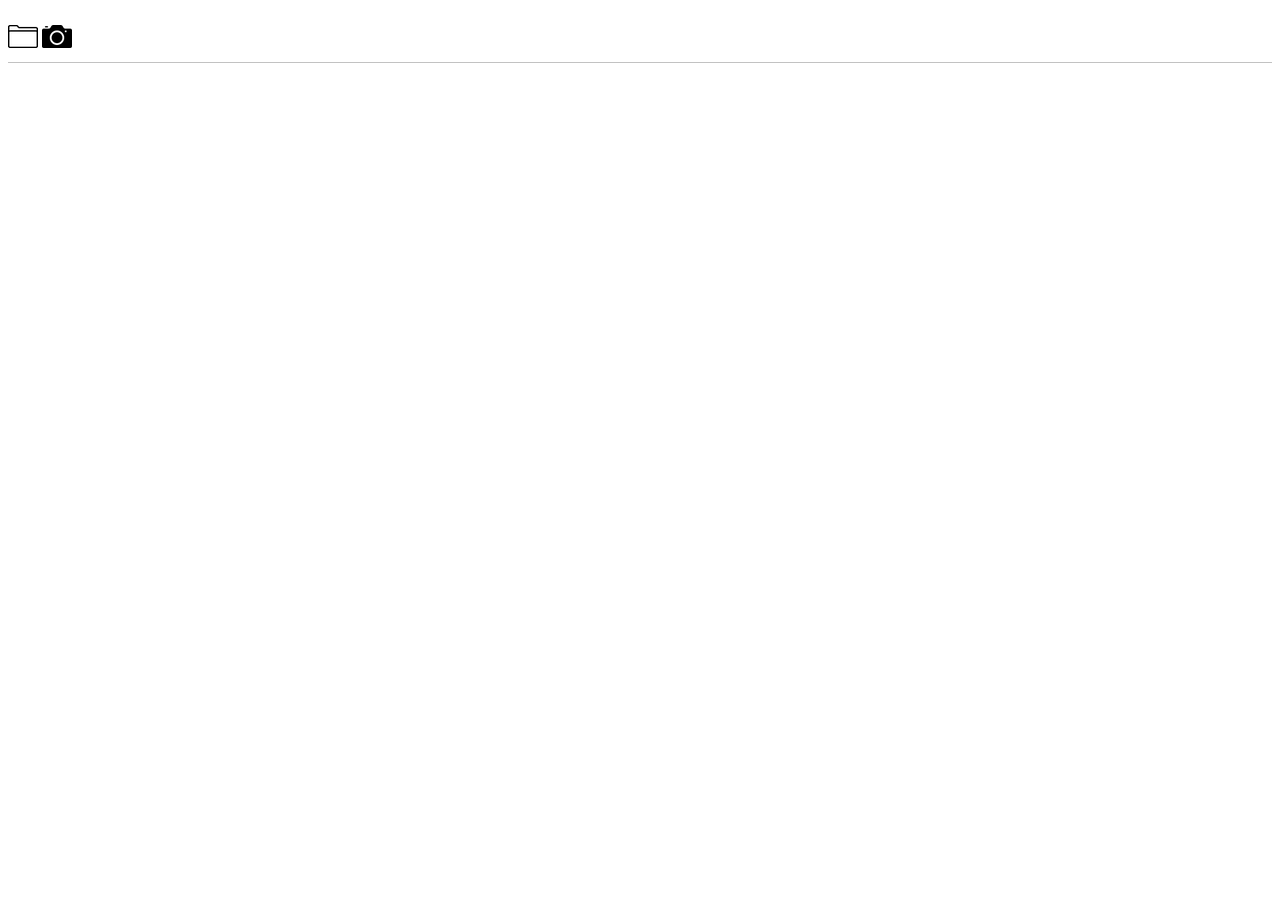
==== www/index.html @ b25d8cb5 "getting photos from library OK + css buttons on main screen" ====
<!DOCTYPE html>
<html>
    <head>
        <meta charset="utf-8" />
        <meta name="format-detection" content="telephone=no" />
        <meta name="msapplication-tap-highlight" content="no" />
        <!-- WARNING: for iOS 7, remove the width=device-width and height=device-height attributes. See https://issues.apache.org/jira/browse/CB-4323 -->
        <meta name="viewport" content="user-scalable=no, initial-scale=1, maximum-scale=1, minimum-scale=1, width=device-width, height=device-height, target-densitydpi=device-dpi" />
        <link rel="stylesheet" type="text/css" href="css/index.css" />
        <title>Easy Memes</title>
    </head>
    <body>
        <div class="app">
            <div id="firstHeader">
            
            <a id="libraryButton" onClick="getPictureFromLibrary()"><img src="img/organize.png" height="23" width="30"></a>
            <a id="cameraButton" onClick="takePicture()"><img src="img/camera.png" height="23" width="30"></a>
            </div>
            <div id="memegrid"></div>
        </div>
        <script type="text/javascript" src="cordova.js"></script>
        <script src="js/jquery.mobile-1.4.5.min.js"></script>
        <script type="text/javascript" src="js/index.js"></script>
        <script type="text/javascript">
            app.initialize();
        </script>
    </body>
</html>
---- www/css/index.css ----
#header{
    margin-right: -8px;
    margin-left: -8px;
    padding-bottom: 10px;
    margin-top: 32px;
    font-family: "San Francisco";
    border-bottom: 1px solid #C2C2C2;
}


#firstHeader {
    margin-top: 25px;
}




#memegrid {
    margin-top: 10px;
    clear: both;
    border-top: 1px solid #C2C2C2;
}





#canvas {
    display: none;
}

#BackToGrid {
    color: #0F79FA;
    font-size: 1.4em;
    display: inline;
    margin-left: 7px;
    text-decoration: none;
}



@font-face{
    font-family: 'San Francisco';
    src:url('../fonts/SanFranciscoR.ttf');
}

#editTitle {
    display:inline;
    margin-left: 50px;
}



#footer {
    border-top: 1px solid #C2C2C2;
    margin-top: 449px;
    margin-right: -8px;
    margin-left: -8px;
    padding-left: 15px;
}

#actionIcon {
    width:20px;
    height:30px;
    padding-top: 6px;
}

#imgcrop {
    border: 1px solid red;
    display: none;
}


/* #### iPhone 5 Portrait or Landscape #### */
@media (device-height: 568px) and (device-width: 320px) and (-webkit-min-device-pixel-ratio: 2) {
    #thumbnail, #memecontainer {
        width: 300px;
        height: 300px;
        float: left;
        padding-top:10px;
    }
    #memeListTitle{
        float: left;
        padding-left: 70px;
        margin-top: -10px;
    }
    #libraryButton {
        float: left;
        width: 30px;
        height: 30px;
        border: none;
        margin-left: 210px;
        margin-top: 10px;
    }

    #cameraButton {
        float: left;
        width: 30px;
        height: 30px;
        border: none;
        margin-left: 25px;
        margin-top: 10px;
    }

    #gridpicture {
        float: left;
        width: 97px;
        height: 97px;
        margin: 2px;
    }

    #topText, #bottomText {
        float: left;
        border-style: none;
        font-size: 2em;
        margin-top: -300px;
        margin-left: 0px;
        margin-right: 0px;
        color: #FFF;
        background: rgba(255, 255, 255, 0);
        font-family: Helvetica;
        color: black;
       -webkit-text-fill-color: white; /* Will override color (regardless of order) */
       -webkit-text-stroke-width: 2px;
       -webkit-text-stroke-color: black;
        text-transform: uppercase;
        font-weight: bold;
        text-align: center;
        width: 300px;
        height: 150px;
    }

    #bottomText {
        margin-top: -80px;
        height: 80px;
    }
}

/* #### iPhone 6 and 6 plus Portrait or Landscape #### */
@media (min-device-height: 667px) and (min-device-width: 375px) and (-webkit-min-device-pixel-ratio: 3){
  #thumbnail, #memecontainer {
        width: 300px;
        height: 300px;
        float: left;
        padding-top:10px;
    }
    #memeListTitle{
        float: left;
        padding-left: 70px;
        margin-top: -10px;
    }
    #libraryButton {
        float: left;
        width: 30px;
        height: 30px;
        border: none;
        margin-left: 210px;
        margin-top: 10px;
    }

    #cameraButton {
        float: left;
        width: 30px;
        height: 30px;
        border: none;
        margin-left: 25px;
        margin-top: 10px;
    }

    #gridpicture {
        float: left;
        width: 97px;
        height: 97px;
        margin: 2px;
    }

    #topText, #bottomText {
        float: left;
        border-style: none;
        font-size: 2em;
        margin-top: -300px;
        margin-left: 0px;
        margin-right: 0px;
        color: #FFF;
        background: rgba(255, 255, 255, 0);
        font-family: Helvetica;
        color: black;
       -webkit-text-fill-color: white; /* Will override color (regardless of order) */
       -webkit-text-stroke-width: 2px;
       -webkit-text-stroke-color: black;
        text-transform: uppercase;
        font-weight: bold;
        text-align: center;
        width: 300px;
        height: 150px;
    }

    #bottomText {
        margin-top: -80px;
        height: 80px;
    }
}

/* #### Tablets Portrait or Landscape #### */
@media screen and (min-device-width: 768px) and (max-device-width: 1024px){

    #thumbnail, #memecontainer {
         width: 650px;
        height: 650px;
        float:left;
        border-top: 10px;
    }

    #gridpicture {
        float: left;
        width:  103px;
        height: 103px;
        margin: 2px;
    }
    #memeListTitle{
        float: left;
        padding-left: 70px;
        margin-top: -10px;
    }
    #libraryButton {
        float: left;
        width: 30px;
        height: 30px;
        border: none;
        margin-left: 210px;
        margin-top: 10px;
    }

    #cameraButton {
        float: left;
        width: 30px;
        height: 30px;
        border: none;
        margin-left: 25px;
        margin-top: 10px;
    }

    #topText, #bottomText {
        float: left;
        border-style: none;
        font-size: 2em;
        margin-top: -750px;
        margin-left: 0px;
        margin-right: 0px;
        color: #FFF;
        background: rgba(255, 255, 255, 0);
        font-family: Helvetica;
        color: black;
       -webkit-text-fill-color: white; /* Will override color (regardless of order) */
       -webkit-text-stroke-width: 2px;
       -webkit-text-stroke-color: black;
        text-transform: uppercase;
        font-weight: bold;
        text-align: center;
        width: 750px;
        height:150px;
    }

    #bottomText {
        margin-top: -160px;
    }
}
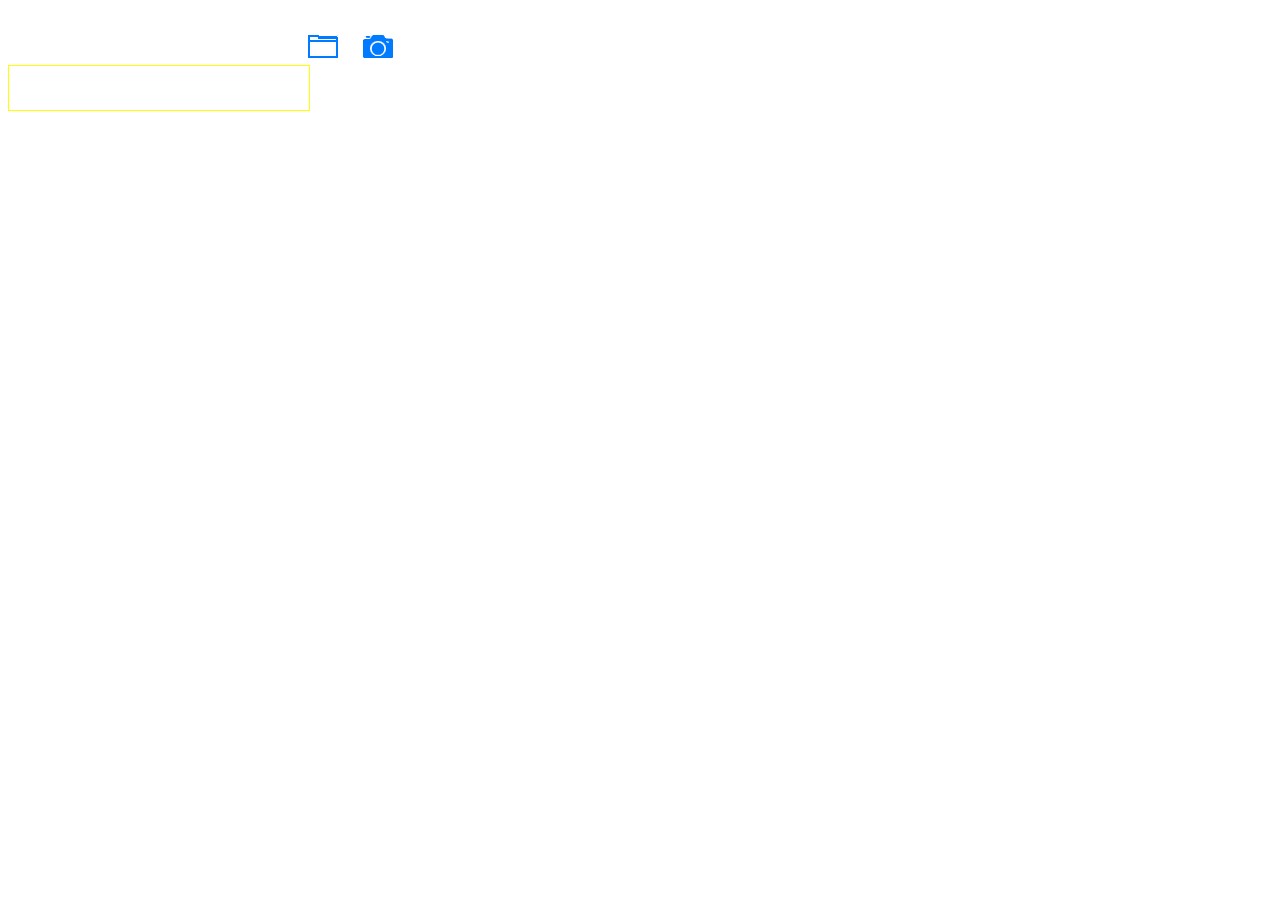
==== commit 95934a74: "footer OK positioned + grid working over the grid instead of appending to the body" ====
--- a/www/index.html
+++ b/www/index.html
@@ -12,11 +12,14 @@
     <body>
         <div class="app">
             <div id="firstHeader">
-            
-            <a id="libraryButton" onClick="getPictureFromLibrary()"><img src="img/organize.png" height="23" width="30"></a>
-            <a id="cameraButton" onClick="takePicture()"><img src="img/camera.png" height="23" width="30"></a>
+                <a id="libraryButton" onClick="getPictureFromLibrary()"><img src="img/organize.png" height="23" width="30"></a>
+                <a id="cameraButton" onClick="takePicture()"><img src="img/camera.png" height="23" width="30"></a>
             </div>
-            <div id="memegrid"></div>
+            <div id="mainContainer">
+                <div id="memeGrid"></div>
+            </div>
+            <div id="gridFooter"></div>
+
         </div>
         <script type="text/javascript" src="cordova.js"></script>
         <script src="js/jquery.mobile-1.4.5.min.js"></script>
--- a/www/css/index.css
+++ b/www/css/index.css
@@ -1,4 +1,3 @@
-
 #header{
     margin-right: -8px;
     margin-left: -8px;
@@ -7,22 +6,22 @@
     font-family: "San Francisco";
     border-bottom: 1px solid #C2C2C2;
 }
-
+#memegrid {
+    margin-top: 10px;
+    float: left;
+    border-top: 1px solid #C2C2C2;
+}
+
+#gridFooter{
+    height: 44px;
+    width: 300px;
+    border: 1px solid yellow;
+    clear:both;
+}
 
 #firstHeader {
     margin-top: 25px;
 }
-
-
-
-
-#memegrid {
-    margin-top: 10px;
-    clear: both;
-    border-top: 1px solid #C2C2C2;
-}
-
-
 
 
 
@@ -38,8 +37,6 @@
     text-decoration: none;
 }
 
-
-
 @font-face{
     font-family: 'San Francisco';
     src:url('../fonts/SanFranciscoR.ttf');
@@ -50,19 +47,8 @@
     margin-left: 50px;
 }
 
-
-
-#footer {
-    border-top: 1px solid #C2C2C2;
-    margin-top: 449px;
-    margin-right: -8px;
-    margin-left: -8px;
-    padding-left: 15px;
-}
-
 #actionIcon {
-    width:20px;
-    height:30px;
+   
     padding-top: 6px;
 }
 
@@ -71,46 +57,36 @@
     display: none;
 }
 
-
-/* #### iPhone 5 Portrait or Landscape #### */
-@media (device-height: 568px) and (device-width: 320px) and (-webkit-min-device-pixel-ratio: 2) {
-    #thumbnail, #memecontainer {
-        width: 300px;
-        height: 300px;
-        float: left;
-        padding-top:10px;
-    }
-    #memeListTitle{
-        float: left;
-        padding-left: 70px;
-        margin-top: -10px;
-    }
-    #libraryButton {
-        float: left;
-        width: 30px;
-        height: 30px;
-        border: none;
-        margin-left: 210px;
-        margin-top: 10px;
-    }
-
-    #cameraButton {
-        float: left;
-        width: 30px;
-        height: 30px;
-        border: none;
-        margin-left: 25px;
-        margin-top: 10px;
-    }
-
-    #gridpicture {
-        float: left;
-        width: 97px;
-        height: 97px;
-        margin: 2px;
-    }
-
-    #topText, #bottomText {
+ #thumbnail, #memecontainer {
+    float: left;
+    padding-top:10px;
+    width: 300px;
+    height: 300px;
+}
+#libraryButton {
+    float: left;
+    width: 30px;
+    height: 30px;
+    border: none;
+    margin-left: 210px;
+    margin-top: 10px;
+}
+#cameraButton {
+    float: left;
+    width: 30px;
+    height: 30px;
+    border: none;
+    margin-left: 25px;
+    margin-top: 10px;
+}
+#gridpicture {
+    float: left;
+    width: 97px;
+    height: 97px;
+    margin: 2px;
+}
+
+#topText, #bottomText {
         float: left;
         border-style: none;
         font-size: 2em;
@@ -129,6 +105,108 @@
         text-align: center;
         width: 300px;
         height: 150px;
+}
+
+#bottomText {
+    margin-top: -80px;
+    height: 80px;
+}
+
+#footer {
+        border-top: 1px solid #C2C2C2;
+        margin-top: 370px;
+        margin-right: -8px;
+        margin-left: -8px;
+        padding-left: 15px;
+    }
+
+/* #### iPhone 4s */
+@media (device-height: 480px) and (device-width: 320px) {
+
+    #footer {
+        margin-top: 370px;
+    }
+}
+
+
+/* #### iPhone 5 Portrait or Landscape #### */
+@media (device-height: 568px) and (device-width: 320px) and (-webkit-min-device-pixel-ratio: 2) {
+    
+    #footer {
+        margin-top: 449px;
+    }
+}
+
+/* #### iPhone 6 AND 6s */
+@media (min-device-height: 667px) and (min-device-width: 375px) {
+  #thumbnail, #memecontainer {
+        width: 360px;
+        height: 360px;
+    }
+    #libraryButton {
+        margin-left: 265px;
+    }
+
+    #gridpicture {
+        width: 85px;
+        height: 85px;
+    }
+
+    #topText, #bottomText {
+        font-size: 2.2em;
+        margin-top: -360px;
+        width: 360px;
+    }
+
+    #footer {
+        margin-top: 555px;
+    }
+}
+/* 6+ AND 6s+ */
+@media (min-device-height: 736px) and (min-device-width: 414px) {
+  #thumbnail, #memecontainer {
+        width: 397px;
+        height: 397px;
+    }
+    #libraryButton {
+        margin-left: 300px;
+    }
+
+    #gridpicture {
+        width: 95px;
+        height: 95px;
+    }
+
+    #topText, #bottomText {
+        margin-top: -395px;
+        width: 400px;
+    }
+
+    #bottomText {
+        margin-top: -75px;
+    }
+     #footer {
+        margin-top: 630px;
+    }
+}
+/*johan
+@media (min-device-height: 592px) and (min-device-width: 360px) {
+  #thumbnail, #memecontainer {
+        width: 300px;
+        height: 300px;
+    }
+    #libraryButton {
+        margin-left: 210px;
+    }
+
+    #gridpicture {
+        width: 97px;
+        height: 97px;
+    }
+
+    #topText, #bottomText {
+        margin-top: -300px;
+        width: 300px;
     }
 
     #bottomText {
@@ -136,133 +214,37 @@
         height: 80px;
     }
 }
-
-/* #### iPhone 6 and 6 plus Portrait or Landscape #### */
-@media (min-device-height: 667px) and (min-device-width: 375px) and (-webkit-min-device-pixel-ratio: 3){
-  #thumbnail, #memecontainer {
-        width: 300px;
-        height: 300px;
-        float: left;
-        padding-top:10px;
-    }
-    #memeListTitle{
-        float: left;
-        padding-left: 70px;
-        margin-top: -10px;
-    }
-    #libraryButton {
-        float: left;
-        width: 30px;
-        height: 30px;
-        border: none;
-        margin-left: 210px;
-        margin-top: 10px;
-    }
-
-    #cameraButton {
-        float: left;
-        width: 30px;
-        height: 30px;
-        border: none;
-        margin-left: 25px;
-        margin-top: 10px;
-    }
-
-    #gridpicture {
-        float: left;
-        width: 97px;
-        height: 97px;
-        margin: 2px;
-    }
-
-    #topText, #bottomText {
-        float: left;
-        border-style: none;
-        font-size: 2em;
-        margin-top: -300px;
-        margin-left: 0px;
-        margin-right: 0px;
-        color: #FFF;
-        background: rgba(255, 255, 255, 0);
-        font-family: Helvetica;
-        color: black;
-       -webkit-text-fill-color: white; /* Will override color (regardless of order) */
-       -webkit-text-stroke-width: 2px;
-       -webkit-text-stroke-color: black;
-        text-transform: uppercase;
-        font-weight: bold;
-        text-align: center;
-        width: 300px;
-        height: 150px;
-    }
-
-    #bottomText {
-        margin-top: -80px;
-        height: 80px;
-    }
-}
+*/
 
 /* #### Tablets Portrait or Landscape #### */
 @media screen and (min-device-width: 768px) and (max-device-width: 1024px){
 
     #thumbnail, #memecontainer {
-         width: 650px;
-        height: 650px;
-        float:left;
-        border-top: 10px;
-    }
-
-    #gridpicture {
-        float: left;
-        width:  103px;
-        height: 103px;
-        margin: 2px;
-    }
-    #memeListTitle{
-        float: left;
-        padding-left: 70px;
-        margin-top: -10px;
-    }
-    #libraryButton {
-        float: left;
-        width: 30px;
-        height: 30px;
-        border: none;
-        margin-left: 210px;
-        margin-top: 10px;
+        width: 750px;
+        height: 750px;
+    }
+
+    #gridpicture {
+        width:  146px;
+        height: 146px;
+    }
+    #libraryButton {
+        margin-left: 630px;
     }
 
     #cameraButton {
-        float: left;
-        width: 30px;
-        height: 30px;
-        border: none;
-        margin-left: 25px;
-        margin-top: 10px;
-    }
-
-    #topText, #bottomText {
-        float: left;
-        border-style: none;
-        font-size: 2em;
-        margin-top: -750px;
-        margin-left: 0px;
-        margin-right: 0px;
-        color: #FFF;
-        background: rgba(255, 255, 255, 0);
-        font-family: Helvetica;
-        color: black;
-       -webkit-text-fill-color: white; /* Will override color (regardless of order) */
-       -webkit-text-stroke-width: 2px;
-       -webkit-text-stroke-color: black;
-        text-transform: uppercase;
-        font-weight: bold;
-        text-align: center;
+        margin-left: 35px;
+    }
+
+    #topText, #bottomText {
+        margin-top: -740px;
         width: 750px;
-        height:150px;
     }
 
     #bottomText {
         margin-top: -160px;
     }
+    #footer {
+        margin-top: 900px;
+    }
 }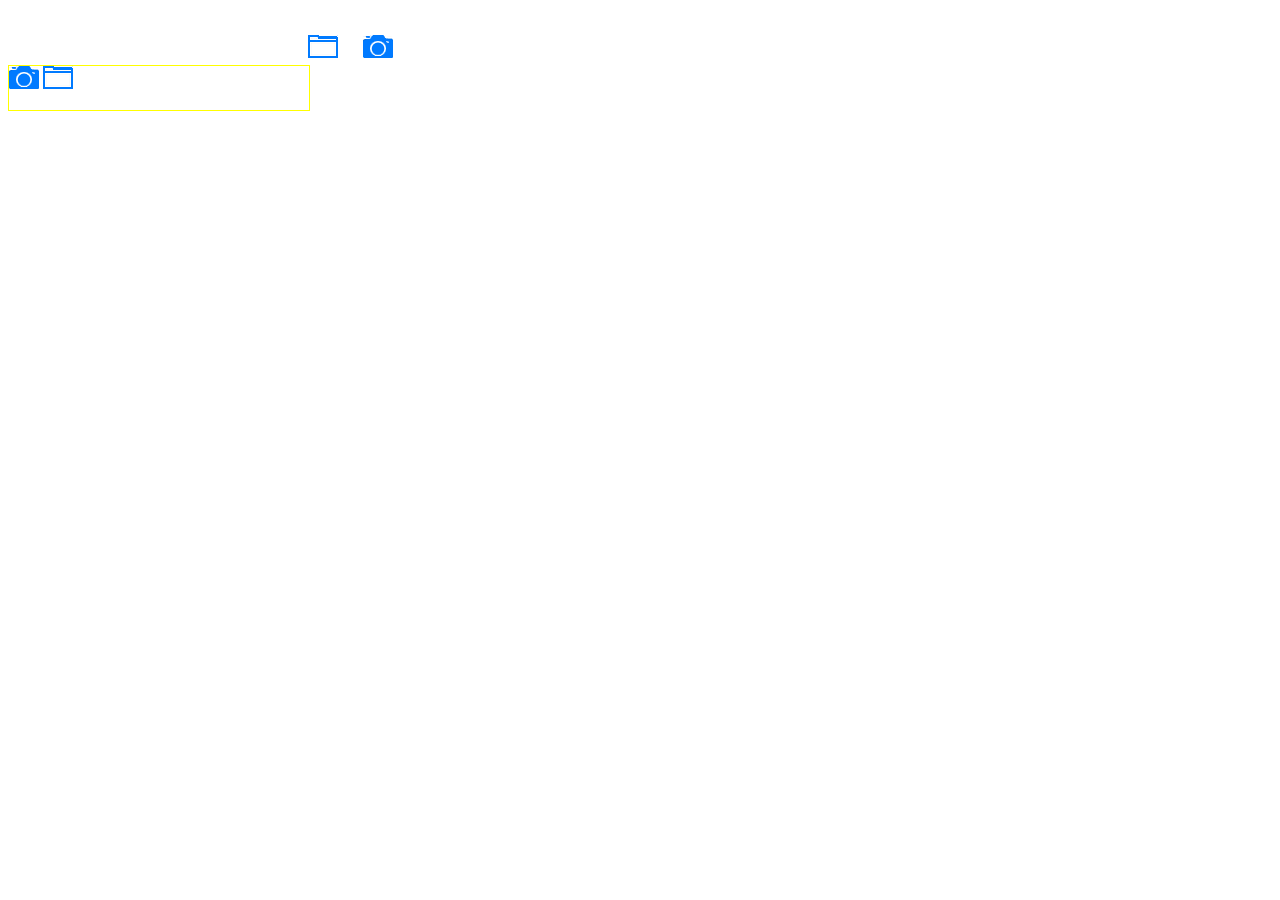
==== commit 65500fe1: "navigation with buttons" ====
--- a/www/index.html
+++ b/www/index.html
@@ -18,7 +18,10 @@
             <div id="mainContainer">
                 <div id="memeGrid"></div>
             </div>
-            <div id="gridFooter"></div>
+            <div id="gridFooter">
+                <a id="backwardButton" onClick="goBackward()"><img src="img/camera.png" height="23" width="30"></a>
+                <a id="forwardButton" onClick="goForward()"><img src="img/organize.png" height="23" width="30"></a>
+            </div>
 
         </div>
         <script type="text/javascript" src="cordova.js"></script>
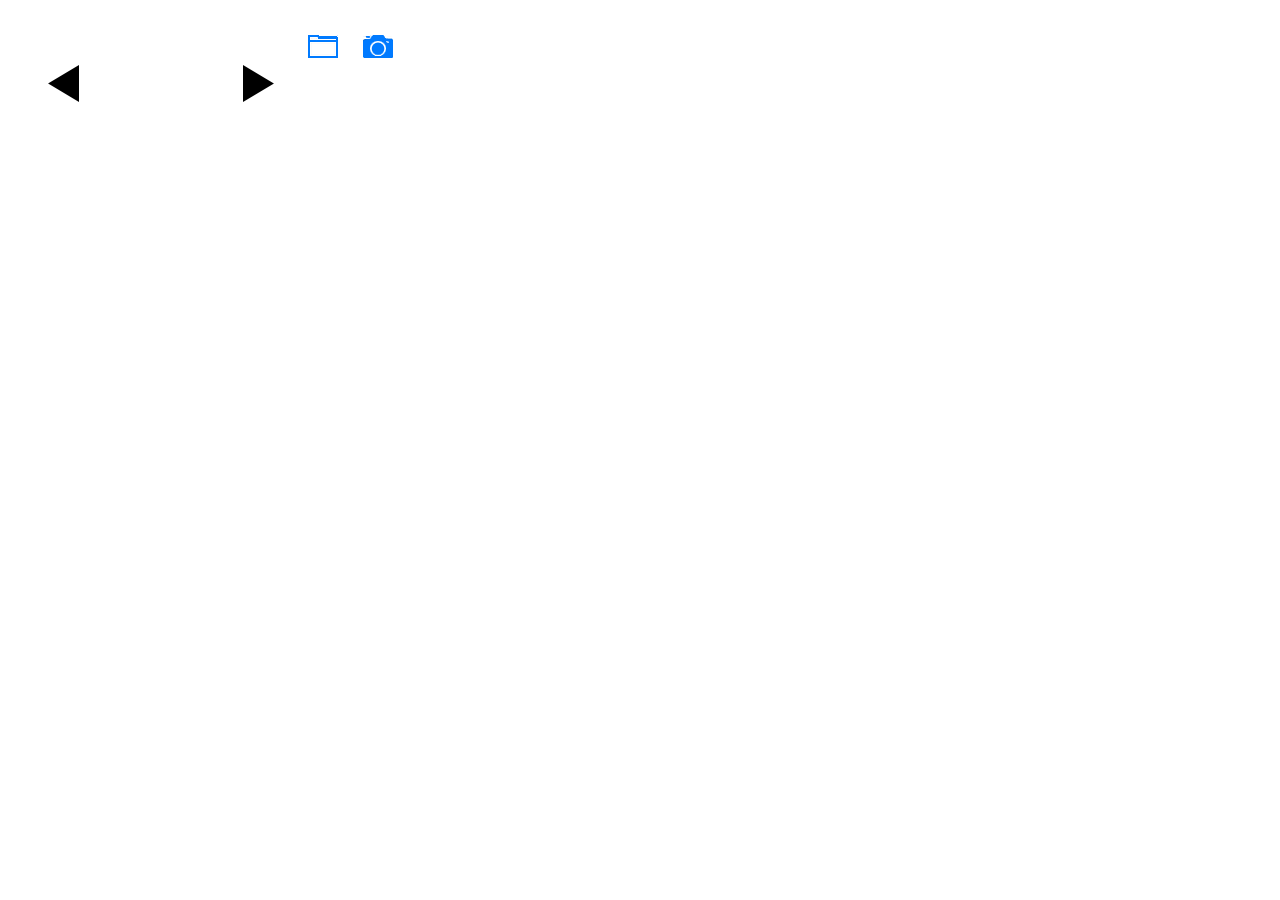
==== commit 61a7736c: "buttons working until boundaries" ====
--- a/www/index.html
+++ b/www/index.html
@@ -12,15 +12,15 @@
     <body>
         <div class="app">
             <div id="firstHeader">
-                <a id="libraryButton" onClick="getPictureFromLibrary()"><img src="img/organize.png" height="23" width="30"></a>
-                <a id="cameraButton" onClick="takePicture()"><img src="img/camera.png" height="23" width="30"></a>
+                <a id="libraryButton" onClick="getPictureFromLibrary()"><img src="icons/organize.png"></a>
+                <a id="cameraButton" onClick="takePicture()"><img src="icons/camera.png"></a>
             </div>
             <div id="mainContainer">
                 <div id="memeGrid"></div>
             </div>
             <div id="gridFooter">
-                <a id="backwardButton" onClick="goBackward()"><img src="img/camera.png" height="23" width="30"></a>
-                <a id="forwardButton" onClick="goForward()"><img src="img/organize.png" height="23" width="30"></a>
+                <a id="backwardButton" onClick="goBackward()"><img id="goBack" src="icons/backward.png"></a>
+                <a id="forwardButton" onClick="goForward()"><img id="goFwd" src="icons/forward.png"></a>
             </div>
 
         </div>
--- a/www/css/index.css
+++ b/www/css/index.css
@@ -6,16 +6,24 @@
     font-family: "San Francisco";
     border-bottom: 1px solid #C2C2C2;
 }
+
 #memegrid {
     margin-top: 10px;
     float: left;
     border-top: 1px solid #C2C2C2;
+}
+
+#backwardButton{
+    margin-left: 40px;
+}
+
+#forwardButton{
+    margin-left: 160px;
 }
 
 #gridFooter{
     height: 44px;
     width: 300px;
-    border: 1px solid yellow;
     clear:both;
 }
 
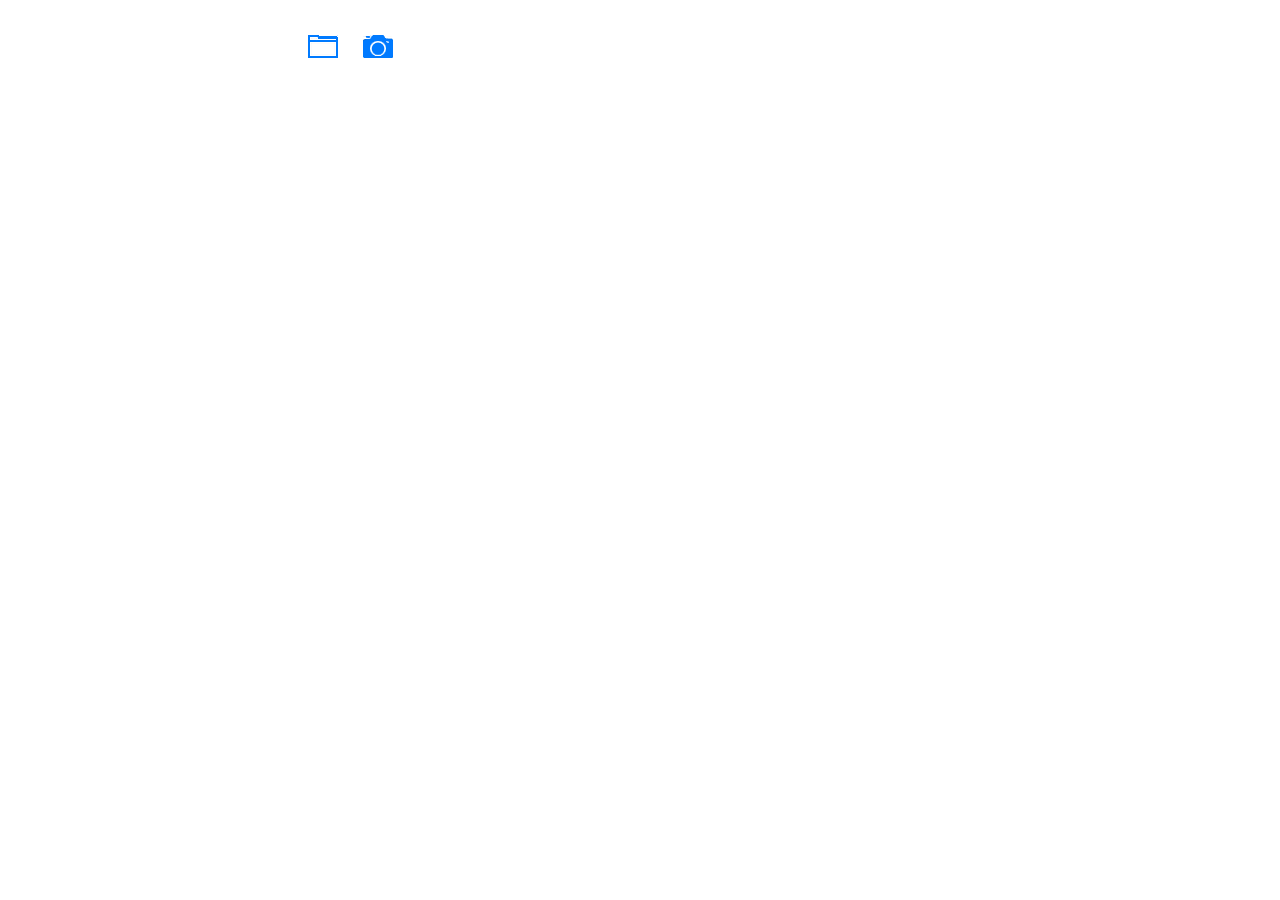
==== commit 767a91f8: "layouts Ok on iPhone 5 and 4s" ====
--- a/www/index.html
+++ b/www/index.html
@@ -12,15 +12,15 @@
     <body>
         <div class="app">
             <div id="firstHeader">
-                <a id="libraryButton" onClick="getPictureFromLibrary()"><img src="icons/organize.png"></a>
-                <a id="cameraButton" onClick="takePicture()"><img src="icons/camera.png"></a>
+                <a id="libraryButton" onClick="getPictureFromLibrary()"><img src="icons/organize.png"/></a>
+                <a id="cameraButton" onClick="takePicture()"><img src="icons/camera.png"/></a>
             </div>
             <div id="mainContainer">
                 <div id="memeGrid"></div>
             </div>
             <div id="gridFooter">
-                <a id="backwardButton" onClick="goBackward()"><img id="goBack" src="icons/backward.png"></a>
-                <a id="forwardButton" onClick="goForward()"><img id="goFwd" src="icons/forward.png"></a>
+                <img id="backwardButton" src="icons/backward.png" onClick="goBackward()"/>
+                <img id="forwardButton" src="icons/forward.png" onClick="goForward()"/>
             </div>
 
         </div>
--- a/www/css/index.css
+++ b/www/css/index.css
@@ -22,9 +22,10 @@
 }
 
 #gridFooter{
-    height: 44px;
+    padding-top: 6px;
     width: 300px;
     clear:both;
+    visibility: hidden;
 }
 
 #firstHeader {
@@ -53,11 +54,6 @@
 #editTitle {
     display:inline;
     margin-left: 50px;
-}
-
-#actionIcon {
-   
-    padding-top: 6px;
 }
 
 #imgcrop {
@@ -122,10 +118,11 @@
 
 #footer {
         border-top: 1px solid #C2C2C2;
-        margin-top: 370px;
         margin-right: -8px;
         margin-left: -8px;
         padding-left: 15px;
+            border: 1px solid red;
+
     }
 
 /* #### iPhone 4s */
@@ -133,6 +130,15 @@
 
     #footer {
         margin-top: 370px;
+    }
+    #actionIcon {
+        width: 26px;
+        padding-top: 2px;
+    }
+    #infoButton{
+        width: 34px;
+        margin-left: 225px;
+        padding-bottom: 1px;
     }
 }
 
@@ -141,7 +147,15 @@
 @media (device-height: 568px) and (device-width: 320px) and (-webkit-min-device-pixel-ratio: 2) {
     
     #footer {
-        margin-top: 449px;
+        margin-top: 438px;
+    }
+    #actionIcon {
+        width: 28px;
+        padding-top: 8px;
+    }
+    #infoButton{
+        width: 36px;
+        margin-left: 225px;
     }
 }
 
@@ -159,6 +173,13 @@
         width: 85px;
         height: 85px;
     }
+    #backwardButton{
+        margin-left: 40px;
+    }
+
+    #forwardButton{
+        margin-left: 192px;
+    }
 
     #topText, #bottomText {
         font-size: 2.2em;
@@ -167,7 +188,15 @@
     }
 
     #footer {
-        margin-top: 555px;
+        margin-top: 545px;
+    }
+    #actionIcon {
+        width: 28px;
+        padding-top: 8px;
+    }
+    #infoButton{
+        width: 36px;
+        margin-left: 260px;
     }
 }
 /* 6+ AND 6s+ */
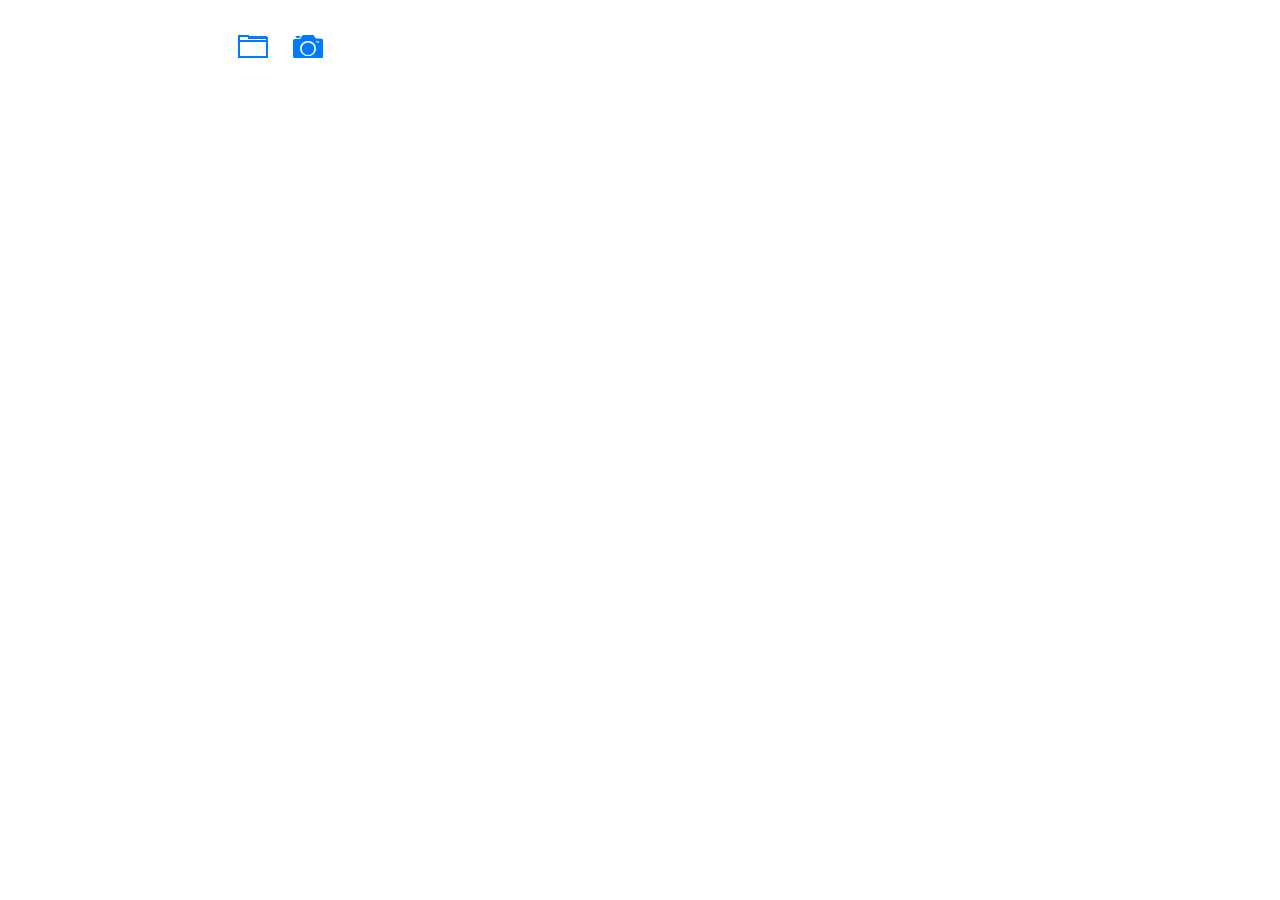
==== commit 85890165: "chimbo icons + animals + cartoons" ====
--- a/www/index.html
+++ b/www/index.html
@@ -19,8 +19,8 @@
                 <div id="memeGrid"></div>
             </div>
             <div id="gridFooter">
-                <img id="backwardButton" src="icons/backward.png" onClick="goBackward()"/>
-                <img id="forwardButton" src="icons/forward.png" onClick="goForward()"/>
+                <img id="backwardButton" src="icons/backward2.png" onClick="goBackward()"/>
+                <img id="forwardButton" src="icons/forward2.png" onClick="goForward()"/>
             </div>
 
         </div>
--- a/www/css/index.css
+++ b/www/css/index.css
@@ -24,8 +24,8 @@
 #gridFooter{
     padding-top: 6px;
     width: 300px;
+    visibility: hidden;
     clear:both;
-    visibility: hidden;
 }
 
 #firstHeader {
@@ -121,8 +121,6 @@
         margin-right: -8px;
         margin-left: -8px;
         padding-left: 15px;
-            border: 1px solid red;
-
     }
 
 /* #### iPhone 4s */
@@ -173,6 +171,10 @@
         width: 85px;
         height: 85px;
     }
+     #gridFooter{
+        width: 360px;
+    }
+
     #backwardButton{
         margin-left: 40px;
     }
@@ -188,7 +190,7 @@
     }
 
     #footer {
-        margin-top: 545px;
+        margin-top: 540px;
     }
     #actionIcon {
         width: 28px;
@@ -214,6 +216,18 @@
         height: 95px;
     }
 
+    #gridFooter{
+        width: 390px;
+    }
+    
+    #backwardButton{
+        margin-left: 40px;
+    }
+
+    #forwardButton{
+        margin-left: 262px;
+    }
+
     #topText, #bottomText {
         margin-top: -395px;
         width: 400px;
@@ -225,33 +239,69 @@
      #footer {
         margin-top: 630px;
     }
-}
-/*johan
+    #infoButton{
+        width: 36px;
+        margin-left: 315px;
+        padding-top: 2px;
+    }
+
+}
+/*johan*/
 @media (min-device-height: 592px) and (min-device-width: 360px) {
   #thumbnail, #memecontainer {
-        width: 300px;
-        height: 300px;
+        width: 345px;
+        height: 345px;
     }
     #libraryButton {
-        margin-left: 210px;
+        margin-left: 230px;
     }
 
     #gridpicture {
-        width: 97px;
-        height: 97px;
+        width: 110px;
+        height: 110px;
     }
 
     #topText, #bottomText {
-        margin-top: -300px;
-        width: 300px;
+        margin-top: -340px;
+        width: 340px;
     }
 
     #bottomText {
         margin-top: -80px;
         height: 80px;
     }
-}
-*/
+    #gridFooter{
+        width: 340px;
+    }
+    
+    #backwardButton{
+        margin-left: 40px;
+    }
+
+    #forwardButton{
+        margin-left: 202px;
+    }
+
+    #footer {
+        width: 343px;
+        margin-top: 510px;
+        margin-right: -17px;
+        margin-left: -8px;
+
+    }
+      #actionIcon {
+        width: 38px;
+        padding-top: 8px;
+        content: url(../icons/share.png);
+    }
+
+    #infoButton{
+        width: 36px;
+        margin-left: 240px;
+        padding-bottom: 2px;
+    }
+}
+
 
 /* #### Tablets Portrait or Landscape #### */
 @media screen and (min-device-width: 768px) and (max-device-width: 1024px){
@@ -265,6 +315,19 @@
         width:  146px;
         height: 146px;
     }
+
+    #gridFooter{
+        width: 740px;
+    }
+
+    #backwardButton{
+        margin-left: 60px;
+    }
+
+    #forwardButton{
+        margin-left: 542px;
+    }
+
     #libraryButton {
         margin-left: 630px;
     }
@@ -281,7 +344,20 @@
     #bottomText {
         margin-top: -160px;
     }
+    
     #footer {
         margin-top: 900px;
+        
+    }
+    #actionIcon {
+        width: 28px;
+        padding-top: 7px;
+        margin-left: 20px;
+    }
+
+    #infoButton{
+        width: 36px;
+        margin-left: 630px;
+        padding-bottom: 2px;
     }
 }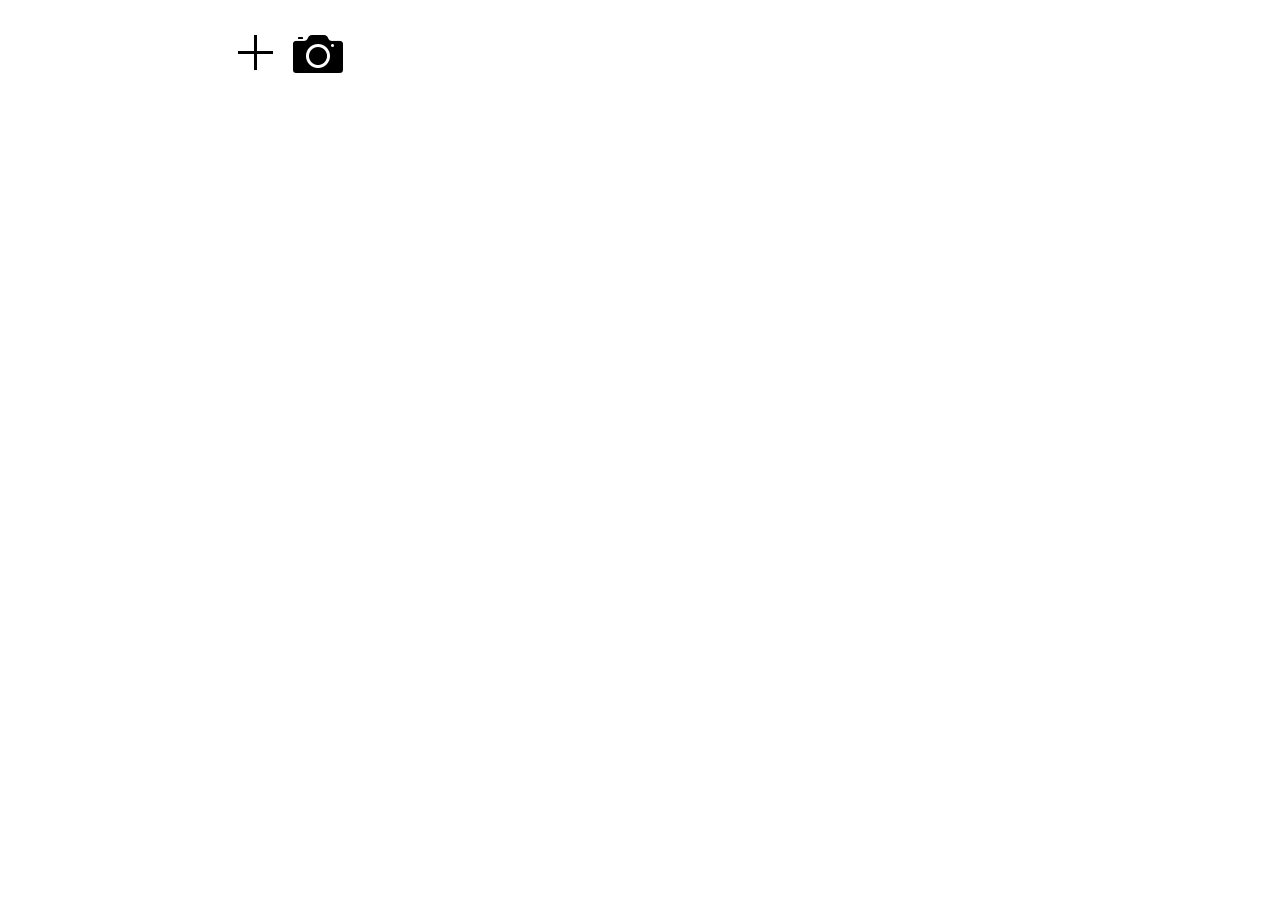
==== commit 49cc68bd: "navigations backwards from memedit.html OK" ====
--- a/www/index.html
+++ b/www/index.html
@@ -12,15 +12,15 @@
     <body>
         <div class="app">
             <div id="firstHeader">
-                <a id="libraryButton" onClick="getPictureFromLibrary()"><img src="icons/organize.png"/></a>
-                <a id="cameraButton" onClick="takePicture()"><img src="icons/camera.png"/></a>
+                <a id="libraryButton" onClick="getPictureFromLibrary()"><img src="icons/plus.png"/></a>
+                <a id="cameraButton" onClick="takePicture()"><img src="icons/camera2.png"/></a>
             </div>
             <div id="mainContainer">
                 <div id="memeGrid"></div>
             </div>
             <div id="gridFooter">
-                <img id="backwardButton" src="icons/backward2.png" onClick="goBackward()"/>
-                <img id="forwardButton" src="icons/forward2.png" onClick="goForward()"/>
+                <img id="backwardButton" src="icons/backward.png" onClick="goBackward()"/>
+                <img id="forwardButton" src="icons/forward.png" onClick="goForward()"/>
             </div>
 
         </div>
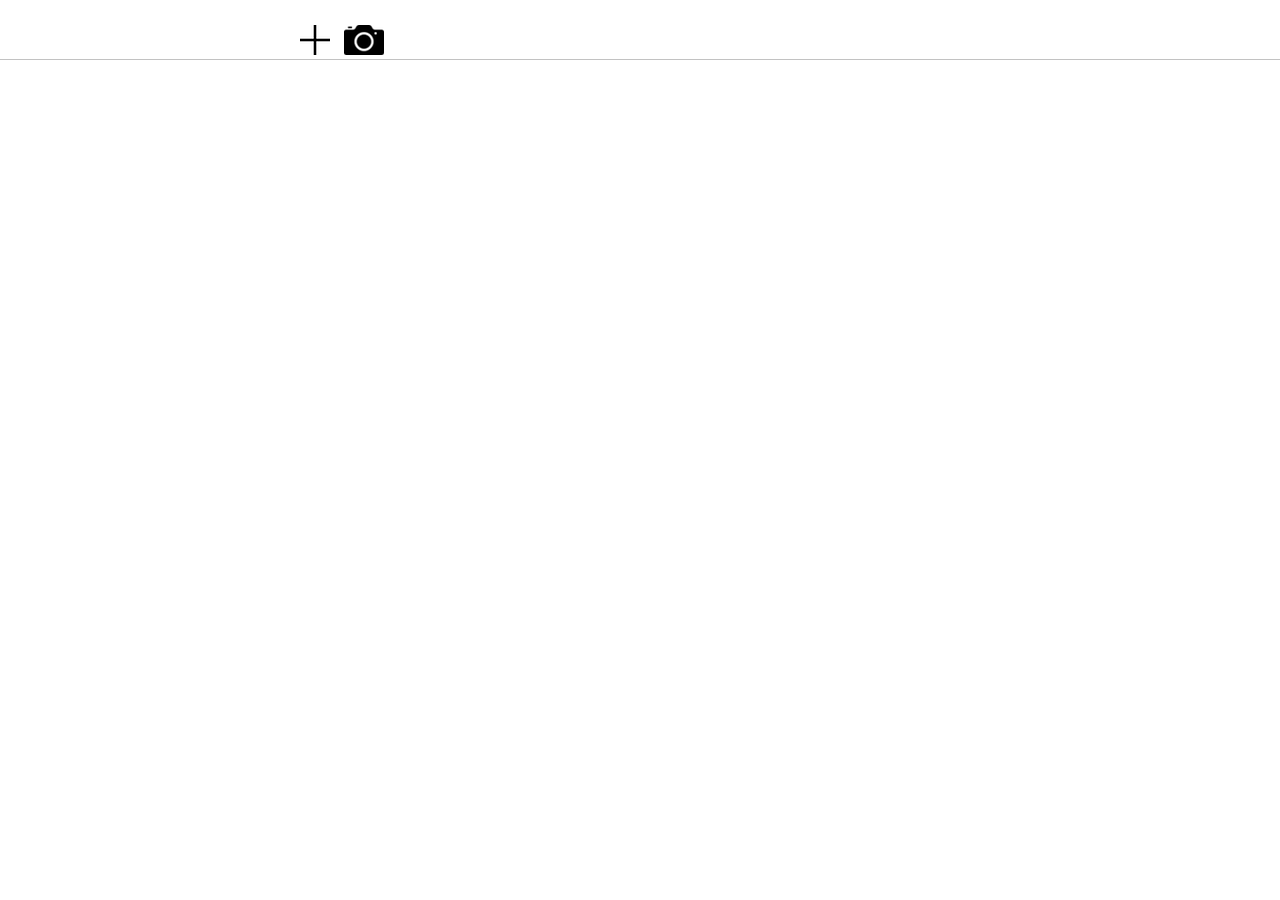
==== commit a2d7d358: "keys set apart" ====
--- a/www/index.html
+++ b/www/index.html
@@ -26,6 +26,7 @@
         </div>
         <script type="text/javascript" src="cordova.js"></script>
         <script src="js/jquery.mobile-1.4.5.min.js"></script>
+        <script src="js/keys.js"></script>
         <script type="text/javascript" src="js/index.js"></script>
         <script type="text/javascript">
             app.initialize();
--- a/www/css/index.css
+++ b/www/css/index.css
@@ -9,27 +9,37 @@
 
 #memegrid {
     margin-top: 10px;
-    float: left;
-    border-top: 1px solid #C2C2C2;
-}
-
-#backwardButton{
-    margin-left: 40px;
-}
-
-#forwardButton{
-    margin-left: 160px;
 }
 
 #gridFooter{
+    margin-right: -8px;
+    margin-left: -8px;
     padding-top: 6px;
-    width: 300px;
     visibility: hidden;
     clear:both;
-}
+    border-top: 1px solid #C2C2C2;
+}
+
+
 
 #firstHeader {
     margin-top: 25px;
+    border-bottom: 1px solid #C2C2C2;
+    margin-right: -8px;
+    margin-left: -8px;
+}
+
+#libraryButton {
+    width: 30px;
+    height: 30px;
+    border: none;
+    margin-left: 220px;
+}
+#cameraButton {
+    width: 30px;
+    height: 30px;
+    border: none;
+    margin-left: 10px;
 }
 
 
@@ -57,33 +67,20 @@
 }
 
 #imgcrop {
-    border: 1px solid red;
     display: none;
+    visibility: hidden;
 }
 
  #thumbnail, #memecontainer {
     float: left;
     padding-top:10px;
-    width: 300px;
-    height: 300px;
-}
-#libraryButton {
-    float: left;
-    width: 30px;
-    height: 30px;
-    border: none;
-    margin-left: 210px;
-    margin-top: 10px;
-}
-#cameraButton {
-    float: left;
-    width: 30px;
-    height: 30px;
-    border: none;
-    margin-left: 25px;
-    margin-top: 10px;
-}
-#gridpicture {
+}
+
+#thumbnail{
+    display:none;
+}
+
+.gridpicture {
     float: left;
     width: 97px;
     height: 97px;
@@ -109,6 +106,7 @@
         text-align: center;
         width: 300px;
         height: 150px;
+        display: none;
 }
 
 #bottomText {
@@ -124,7 +122,7 @@
     }
 
 /* #### iPhone 4s */
-@media (device-height: 480px) and (device-width: 320px) {
+@media (device-width: 320px) and (device-height: 480px) {
 
     #footer {
         margin-top: 370px;
@@ -138,11 +136,18 @@
         margin-left: 225px;
         padding-bottom: 1px;
     }
-}
-
-
-/* #### iPhone 5 Portrait or Landscape #### */
-@media (device-height: 568px) and (device-width: 320px) and (-webkit-min-device-pixel-ratio: 2) {
+    #backwardButton{
+        margin-left: 40px;
+    }
+
+    #forwardButton{
+        margin-left: 160px;
+    }
+}
+
+
+/* #### iPhone 5 Portrait #### */
+@media (device-width: 320px) and (device-height: 568px) and (-webkit-min-device-pixel-ratio: 2) {
     
     #footer {
         margin-top: 438px;
@@ -155,10 +160,17 @@
         width: 36px;
         margin-left: 225px;
     }
+    #backwardButton{
+        margin-left: 30px;
+    }
+
+    #forwardButton{
+        margin-left: 195px;
+    }
 }
 
 /* #### iPhone 6 AND 6s */
-@media (min-device-height: 667px) and (min-device-width: 375px) {
+@media (min-device-width: 375px) and (min-device-height: 667px) {
   #thumbnail, #memecontainer {
         width: 360px;
         height: 360px;
@@ -167,12 +179,13 @@
         margin-left: 265px;
     }
 
-    #gridpicture {
+    .gridpicture {
         width: 85px;
         height: 85px;
     }
+
      #gridFooter{
-        width: 360px;
+        width: 375px;
     }
 
     #backwardButton{
@@ -180,7 +193,7 @@
     }
 
     #forwardButton{
-        margin-left: 192px;
+        margin-left: 232px;
     }
 
     #topText, #bottomText {
@@ -188,6 +201,9 @@
         margin-top: -360px;
         width: 360px;
     }
+    #bottomText {
+        margin-top: -80px;
+    }
 
     #footer {
         margin-top: 540px;
@@ -202,7 +218,7 @@
     }
 }
 /* 6+ AND 6s+ */
-@media (min-device-height: 736px) and (min-device-width: 414px) {
+@media (min-device-width: 414px) and (min-device-height: 736px) {
   #thumbnail, #memecontainer {
         width: 397px;
         height: 397px;
@@ -211,13 +227,14 @@
         margin-left: 300px;
     }
 
-    #gridpicture {
+    .gridpicture {
         width: 95px;
         height: 95px;
     }
 
     #gridFooter{
-        width: 390px;
+        width: 420px;
+
     }
     
     #backwardButton{
@@ -234,7 +251,7 @@
     }
 
     #bottomText {
-        margin-top: -75px;
+        margin-top: -78px;
     }
      #footer {
         margin-top: 630px;
@@ -246,17 +263,82 @@
     }
 
 }
+
+
+
+/* #### Tablets Portrait or Landscape #### */
+@media screen and (min-device-width: 768px) and (max-device-width: 1024px){
+
+    #thumbnail, #memecontainer {
+        width: 750px;
+        height: 750px;
+    }
+
+    .gridpicture {
+        width:  146px;
+        height: 146px;
+    }
+
+    #gridFooter{
+        margin-left: -8px;
+        margin-right: -8px;
+        width: 770px;
+    }
+
+    #backwardButton{
+        margin-left: 60px;
+    }
+
+    #forwardButton{
+        margin-left: 582px;
+    }
+
+    #libraryButton {
+        margin-left: 630px;
+    }
+
+    #cameraButton {
+        margin-left: 35px;
+    }
+
+    #topText, #bottomText {
+        margin-top: -740px;
+        width: 750px;
+    }
+
+    #bottomText {
+        margin-top: -160px;
+    }
+    
+    #footer {
+        margin-top: 895px;
+        
+    }
+    #actionIcon {
+        width: 28px;
+        padding-top: 7px;
+        margin-left: 20px;
+    }
+
+    #infoButton{
+        width: 36px;
+        margin-left: 630px;
+        padding-bottom: 2px;
+    }
+}
+
 /*johan*/
-@media (min-device-height: 592px) and (min-device-width: 360px) {
+@media (device-width: 360px) and (device-height: 592px) {
   #thumbnail, #memecontainer {
         width: 345px;
         height: 345px;
+        margin-top: -70px;
     }
     #libraryButton {
         margin-left: 230px;
     }
 
-    #gridpicture {
+    .gridpicture {
         width: 110px;
         height: 110px;
     }
@@ -284,7 +366,7 @@
 
     #footer {
         width: 343px;
-        margin-top: 510px;
+        margin-top: 440px;
         margin-right: -17px;
         margin-left: -8px;
 
@@ -300,64 +382,68 @@
         margin-left: 240px;
         padding-bottom: 2px;
     }
-}
-
-
-/* #### Tablets Portrait or Landscape #### */
-@media screen and (min-device-width: 768px) and (max-device-width: 1024px){
-
-    #thumbnail, #memecontainer {
-        width: 750px;
-        height: 750px;
-    }
-
-    #gridpicture {
-        width:  146px;
-        height: 146px;
-    }
-
+    #header{
+        visibility: hidden;
+    }
+}
+
+/*Galaxy S5 - S4 - Nexus 5 - HTC One - Xperia Z -Z3 -...*/
+@media (device-width: 360px) and (device-height: 640px) {
+  #thumbnail, #memecontainer {
+        width: 345px;
+        height: 345px;
+        margin-top: -70px;
+    }
+    #libraryButton {
+        margin-left: 30px;
+        visibility: hidden;
+    }
+
+    .gridpicture {
+        width: 110px;
+        height: 110px;
+    }
+
+    #topText, #bottomText {
+        margin-top: -340px;
+        width: 340px;
+    }
+
+    #bottomText {
+        margin-top: -80px;
+        height: 80px;
+    }
     #gridFooter{
-        width: 740px;
-    }
-
-    #backwardButton{
-        margin-left: 60px;
-    }
-
-    #forwardButton{
-        margin-left: 542px;
-    }
-
-    #libraryButton {
-        margin-left: 630px;
-    }
-
-    #cameraButton {
-        margin-left: 35px;
-    }
-
-    #topText, #bottomText {
-        margin-top: -740px;
-        width: 750px;
-    }
-
-    #bottomText {
-        margin-top: -160px;
+        width: 340px;
     }
     
-    #footer {
-        margin-top: 900px;
-        
-    }
-    #actionIcon {
-        width: 28px;
-        padding-top: 7px;
-        margin-left: 20px;
-    }
-
-    #infoButton{
-        width: 36px;
-        margin-left: 630px;
+    #backwardButton{
+        margin-left: 40px;
+    }
+
+    #forwardButton{
+        margin-left: 202px;
+    }
+
+    #footer {
+        width: 343px;
+        margin-top: 440px;
+        margin-right: -17px;
+        margin-left: -8px;
+
+    }
+      #actionIcon {
+        width: 38px;
+        padding-top: 8px;
+        content: url(../icons/share.png);
+    }
+
+    #infoButton{
+        width: 36px;
+        margin-left: 240px;
         padding-bottom: 2px;
     }
+    #header{
+        visibility: hidden;
+    }
 }